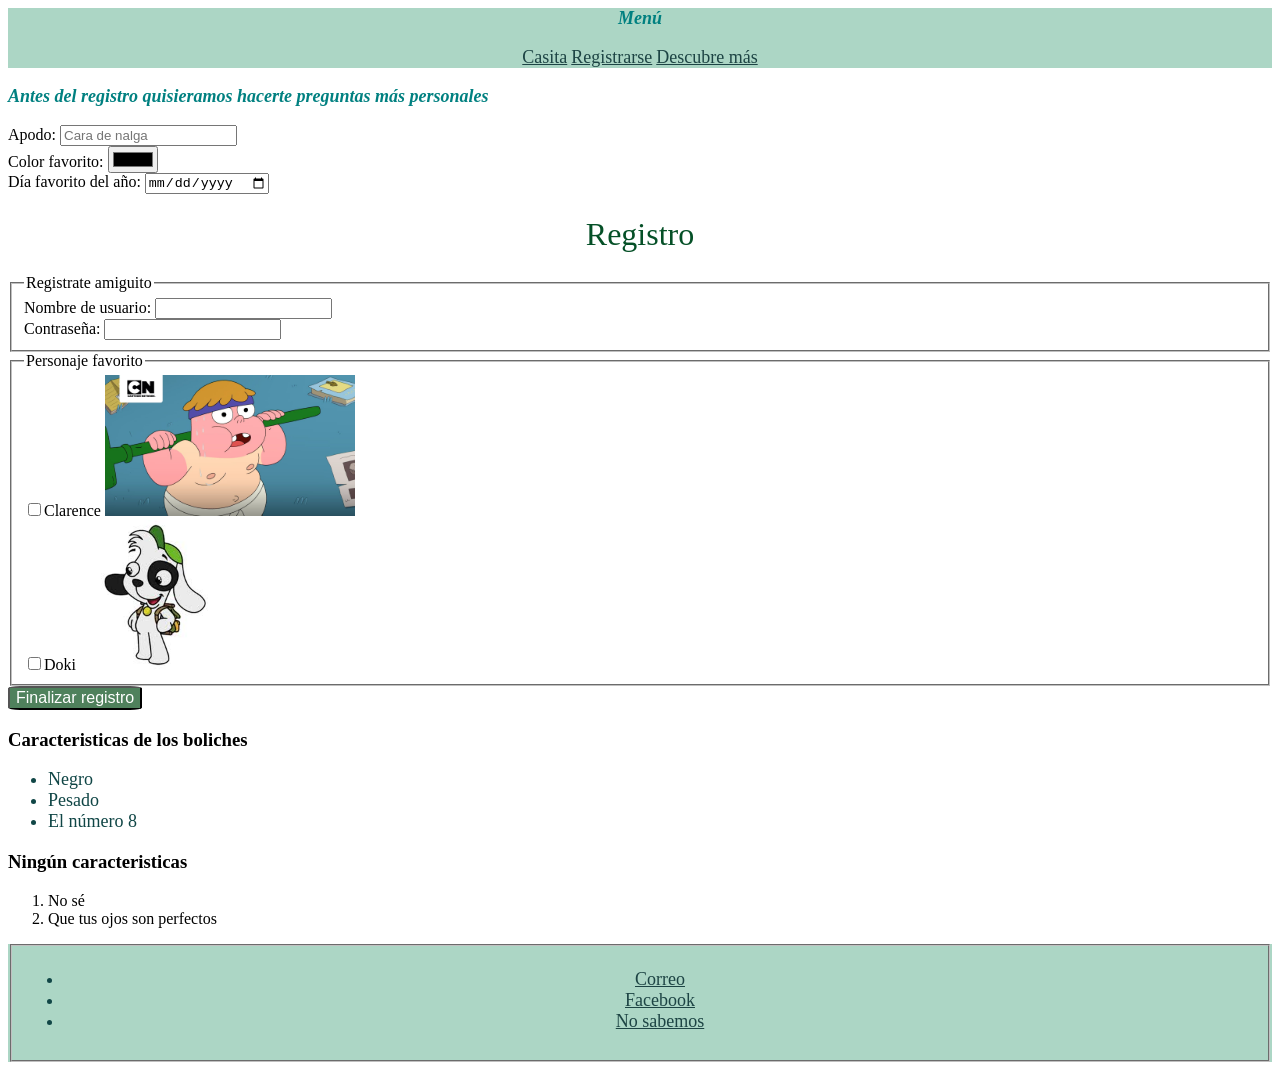
==== registro.html @ d12dbe4e "Agregué las páginas bases del proyecto" ====
<html lang="en">

<head>
    <meta charset="UTF-8">
    <meta name="viewport" content="width=device-width, initial-scale=1.0">
    <title>Registrarse</title>
    <link rel="stylesheet" href="/css/style.css">

    <!-- Agregar la etiqueta Style aqui en el head, para modificar etiquetas de forma mas rapido -->
</head>

<body>
    <nav>
        <header>
            <p><strong>Menú</strong></p>
            <a href="index.html">Casita</a>
            <a href="registro.html">Registrarse</a>
            <a href="descrubre_mas.html">Descubre más</a>
        </header>
    </nav>
    

    <main>
        <p>Antes del registro quisieramos hacerte preguntas más <em>personales</em></p>
        Apodo: <input type="text" placeholder="Cara de nalga"> <br>
        Color favorito: <input type="color"> <br>
        Día favorito del año: <input type="date">

        <h1 class="titulos">Registro</h1>
        <form action="">
            <fieldset>
                <legend>Registrate amiguito</legend>
                Nombre de usuario: <input type="text"> <br>
                Contraseña: <input type="password"> <br>
            </fieldset>
    
            <fieldset>
                <legend>Personaje favorito</legend>
    
                <label><input type="checkbox">Clarence</label>
                <img src="img/clarence.jpg" alt="Imagen Clarence" width="250" height="">
                <br>
                <label><input type="checkbox">Doki</label>
                <img src="img/doki.jfif"
                    alt="Imagen deDoki" width="150" height="150">
    
            </fieldset>
    
            <a href="index.html"></a><button>Finalizar registro</button></a>
        </form>
        <!-- Otra sección -->

        <section>
            <h3>Caracteristicas de los boliches</h3>
            <ul>
                <li>Negro</li>
                <li>Pesado</li>
                <li>El número 8</li>
            </ul>
        
            <h3>Ningún caracteristicas</h3>
            <ol>
                <li>No sé</li>
                <li>Que tus ojos son perfectos</li>
            </ol>
        </section>
        
    </main>
    

    <footer>
        <nav>
            <fieldset>
                <center>
                    <ul>
                        <li><a href="https://g.co/kgs/QLrbAkL">Correo</a></li>
                        <li><a href="https://g.co/kgs/APsjj8K">Facebook</a></li>
                        <li><a href="https://www.keyweo.com/es/seo/glosario/footer/">No sabemos</a></li>
                    </ul>
                </center>
                
            </fieldset>
        </nav>
    </footer>
</body>

</html>
---- css/style.css ----
/* SELECTORES DE ETIQUETAS */

a {
    color: rgb(29, 68, 68);
    font-size: large;
}
p{
    color: teal;
    font-style: italic;
    font-weight: bold;
    font-size: large;

}
ul{
    color:  rgb(16, 70, 70);
    font-size: large;
}
footer{
    background-color: rgb(172, 214, 197);
    text-align: center;
}
nav{
    background-color: rgb(172, 214, 197);
    text-align: center;
}

button{
    background-color: rgb(79, 129, 92);
    color: white;
    font-size: medium;
    font-family:Verdana, Geneva, Tahoma, sans-serif;
    border-radius: 9%;
}


/* SELECTORES DE CLASES */
/* Selector de clases, el cual se hace a través del atributo clase en las etiquetas que deseemos */

.parrafo{
    color: rgb(35, 128, 51);
    font-size: none;
    font-style: normal;
    font-weight: normal;
}

.titulos{
    color: rgb(5, 80, 39);
    text-align: center;
    font-weight:100;
}
.subtitulos{
    color: rgb(24, 112, 64);
    text-align: center;
    font-weight: 100;
}
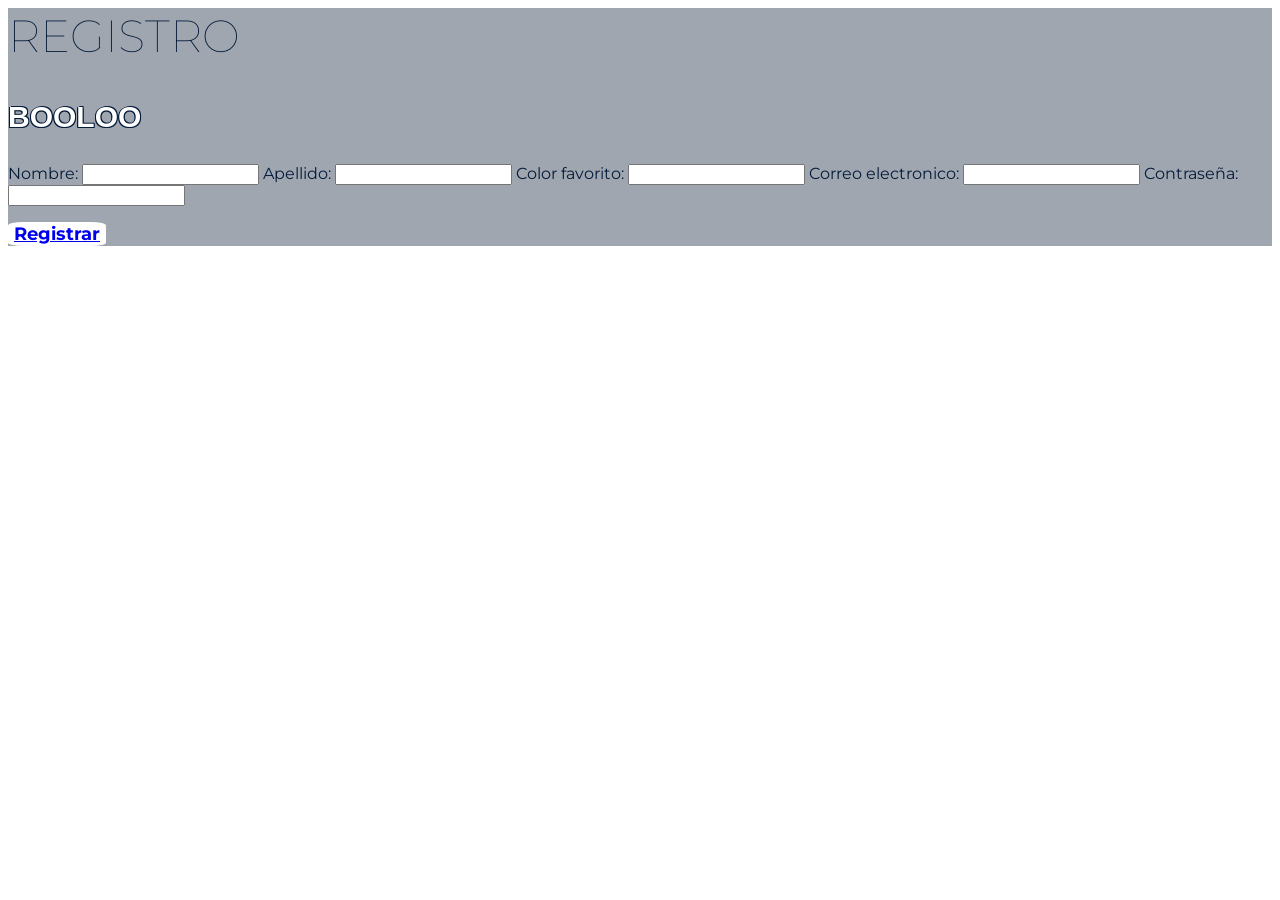
==== commit 1774b410: "Avance del cambio del style en registro/casita" ====
--- a/registro.html
+++ b/registro.html
@@ -4,84 +4,37 @@
     <meta charset="UTF-8">
     <meta name="viewport" content="width=device-width, initial-scale=1.0">
     <title>Registrarse</title>
-    <link rel="stylesheet" href="/css/style.css">
+    <link rel="stylesheet" href="/css/registro.css">
+    <link rel="stylesheet" href="/css/all.css">
 
-    <!-- Agregar la etiqueta Style aqui en el head, para modificar etiquetas de forma mas rapido -->
+    <!-- importación de recursos externos para diseño extra de la página-->
+    <link href='https://fonts.googleapis.com/css?family=Montserrat' rel='stylesheet'>
+    <link href="https://fonts.cdnfonts.com/css/abang" rel="stylesheet">
+                
 </head>
 
 <body>
-    <nav>
-        <header>
-            <p><strong>Menú</strong></p>
-            <a href="index.html">Casita</a>
-            <a href="registro.html">Registrarse</a>
-            <a href="descrubre_mas.html">Descubre más</a>
-        </header>
-    </nav>
-    
 
     <main>
-        <p>Antes del registro quisieramos hacerte preguntas más <em>personales</em></p>
-        Apodo: <input type="text" placeholder="Cara de nalga"> <br>
-        Color favorito: <input type="color"> <br>
-        Día favorito del año: <input type="date">
+        <nav class="caja_registro">
+        <h1>REGISTRO</h1>
+        <h3 class="logo_txt">BOOLOO</h3>
+            <form action="">
+                Nombre: <input type="text">
+                Apellido: <input type="text">
+                Color favorito: <input type="text">
+                Correo electronico: <input type="text">
+                Contraseña: <input type="password">
+                <p><button class="boton_registro" type="submit"><a href="/index.html">Registrar</a></button></p>
+            </form>
 
-        <h1 class="titulos">Registro</h1>
-        <form action="">
-            <fieldset>
-                <legend>Registrate amiguito</legend>
-                Nombre de usuario: <input type="text"> <br>
-                Contraseña: <input type="password"> <br>
-            </fieldset>
-    
-            <fieldset>
-                <legend>Personaje favorito</legend>
-    
-                <label><input type="checkbox">Clarence</label>
-                <img src="img/clarence.jpg" alt="Imagen Clarence" width="250" height="">
-                <br>
-                <label><input type="checkbox">Doki</label>
-                <img src="img/doki.jfif"
-                    alt="Imagen deDoki" width="150" height="150">
-    
-            </fieldset>
-    
-            <a href="index.html"></a><button>Finalizar registro</button></a>
-        </form>
-        <!-- Otra sección -->
 
-        <section>
-            <h3>Caracteristicas de los boliches</h3>
-            <ul>
-                <li>Negro</li>
-                <li>Pesado</li>
-                <li>El número 8</li>
-            </ul>
-        
-            <h3>Ningún caracteristicas</h3>
-            <ol>
-                <li>No sé</li>
-                <li>Que tus ojos son perfectos</li>
-            </ol>
-        </section>
+
+        </nav>
         
     </main>
     
 
-    <footer>
-        <nav>
-            <fieldset>
-                <center>
-                    <ul>
-                        <li><a href="https://g.co/kgs/QLrbAkL">Correo</a></li>
-                        <li><a href="https://g.co/kgs/APsjj8K">Facebook</a></li>
-                        <li><a href="https://www.keyweo.com/es/seo/glosario/footer/">No sabemos</a></li>
-                    </ul>
-                </center>
-                
-            </fieldset>
-        </nav>
-    </footer>
 </body>
 
 </html>
--- a/css/registro.css
+++ b/css/registro.css
@@ -0,0 +1,27 @@
+/* SELECTORES DE ETIQUETAS */
+/* 
+a {
+    color: rgb(29, 68, 68);
+    font-size: large;
+}
+} */
+
+
+/* SELECTORES DE CLASES */
+/* Selector de clases, el cual se hace a través del atributo clase en las etiquetas que deseemos */
+
+.caja_registro{
+    background-color: #9FA6B0;
+    color: #041b39;
+}
+.boton_registro{
+    background-color: white;
+    color: #041b39;
+    font-family: 'Montserrat';
+    font-weight: bold;
+    font-size: large;
+    /* Borrar el marco negro que trae predeterminado el botón */
+    border: none;
+    outline: none;
+    border-radius: 15%;
+}
--- a/css/all.css
+++ b/css/all.css
@@ -0,0 +1,21 @@
+body {
+    font-family: 'Montserrat';
+}
+h1{
+    font-size: 45px;
+    font-weight: lighter;
+    color: #041b39;
+}
+
+.logo_txt{
+    font-family: 'Abang', sans-serif;
+    font-size: 30px;
+    color: white;
+    
+    /* text-shadow: desplazamientoX desplazamientoY desenfoque color; */
+    text-shadow: 
+    -1px 0 #041b39,  /* Sombra arriba izquierda */
+    1px -1px 0 #041b39,  /* Sombra arriba derecha */
+   -1px  1px 0 #041b39,  /* Sombra abajo izquierda */
+    1px  1px 0 #041b39;  /* Sombra abajo derecha */
+}
